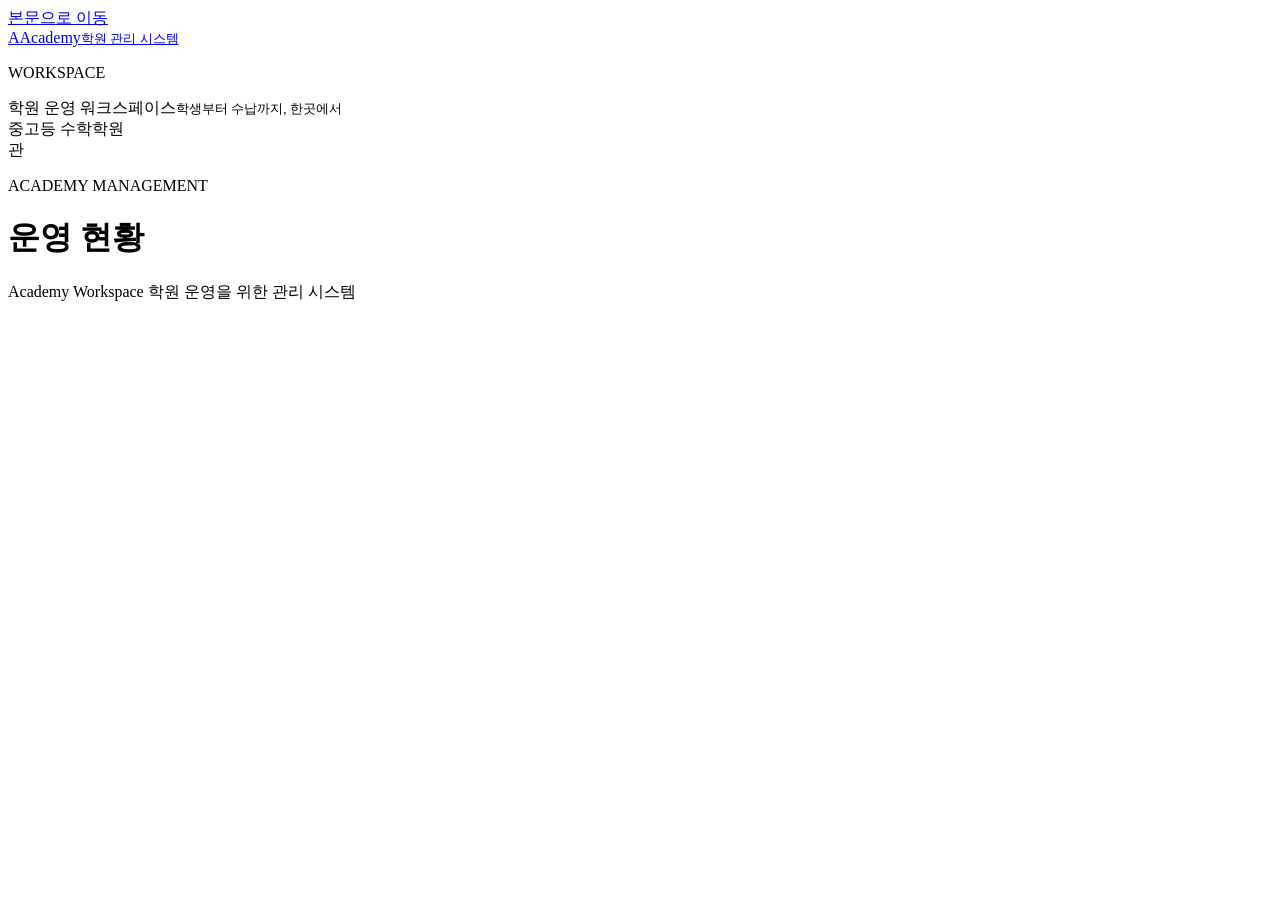
==== web/index.html @ 67ed325d "프론트엔드 작업 포함" ====
<!doctype html>
<html lang="ko">
<head><meta charset="utf-8"><meta name="viewport" content="width=device-width, initial-scale=1"><title>학원 관리 · Academy</title><link rel="stylesheet" href="/style.css"><script defer src="/app.js"></script></head>
<body>
<a class="skip" href="#main">본문으로 이동</a>
<aside class="sidebar"><a class="brand" href="#dashboard"><span class="brand-icon">A</span><span>Academy<small>학원 관리 시스템</small></span></a><p class="nav-label">WORKSPACE</p><nav aria-label="주요 메뉴" id="nav"></nav><div class="sidebar-foot"><span class="status-dot"></span> 학원 운영 워크스페이스<small>학생부터 수납까지, 한곳에서</small></div></aside>
<div class="workspace"><header class="topbar"><span>중고등 수학학원</span><div><span id="today"></span><span class="avatar" aria-label="관리자">관</span></div></header><main id="main" tabindex="-1"><div class="page-heading"><div><p class="eyebrow">ACADEMY MANAGEMENT</p><h1 id="title">운영 현황</h1><p id="subtitle"></p></div><button id="primary" class="primary" hidden></button></div><section id="content" aria-label="관리 내용"></section></main><footer>Academy Workspace <span>학원 운영을 위한 관리 시스템</span></footer></div>
<dialog id="dialog" aria-labelledby="dialog-title"><div class="dialog-head"><div><p class="eyebrow">ACADEMY WORKSPACE</p><h2 id="dialog-title"></h2></div><button class="icon-button" id="close-dialog" aria-label="닫기">×</button></div><div id="dialog-body"></div></dialog>
<div class="toast" id="toast" role="status" hidden></div>
</body></html>
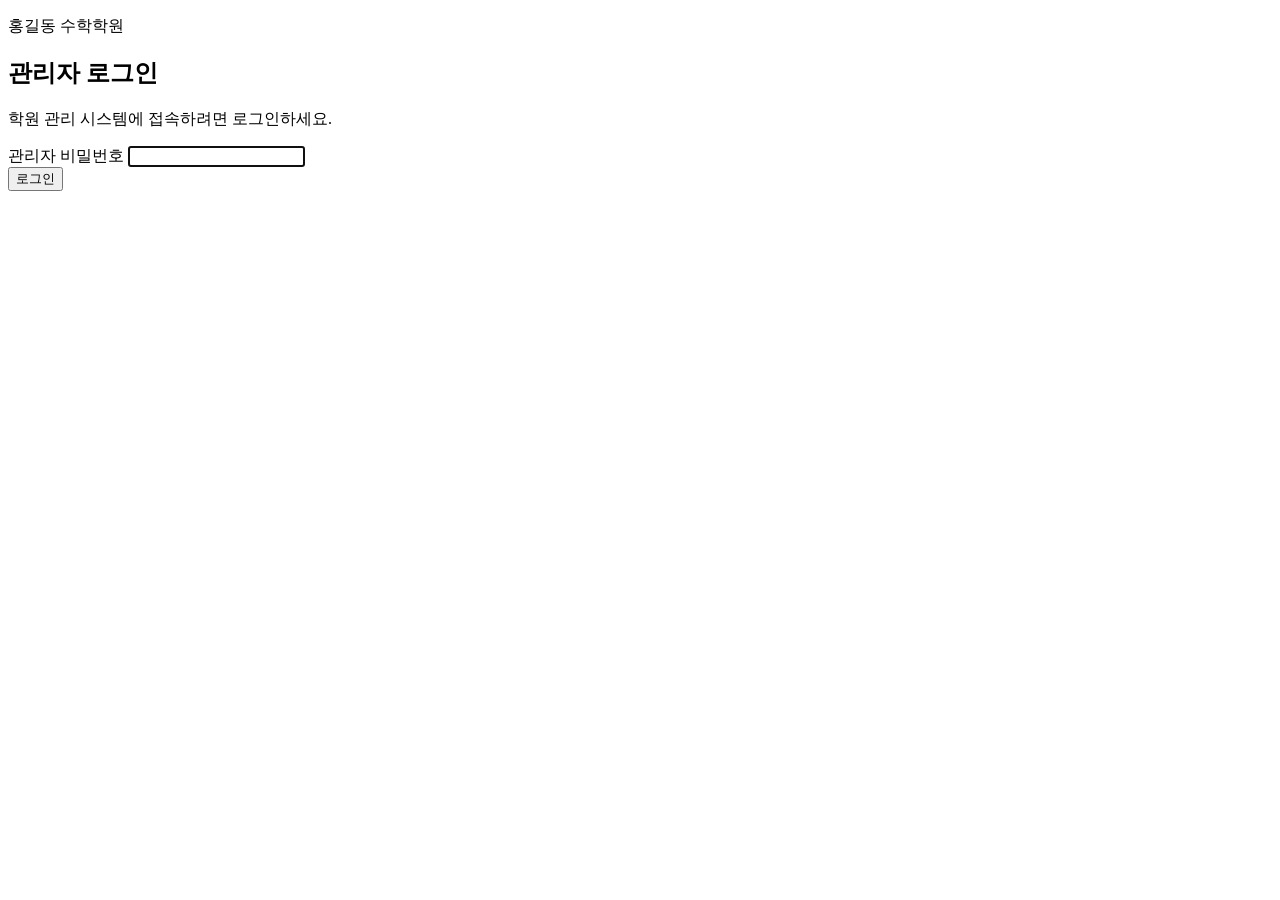
==== commit 24770ff6: "프론트엔드 작업" ====
--- a/web/index.html
+++ b/web/index.html
@@ -2,9 +2,36 @@
 <html lang="ko">
 <head><meta charset="utf-8"><meta name="viewport" content="width=device-width, initial-scale=1"><title>학원 관리 · Academy</title><link rel="stylesheet" href="/style.css"><script defer src="/app.js"></script></head>
 <body>
+<section id="login-screen" class="login-screen" aria-labelledby="login-title">
+    <form id="login-form" class="login-card">
+        <p class="eyebrow">홍길동 수학학원</p>
+        <h1 id="login-title">관리자 로그인</h1>
+        <p class="login-description">학원 관리 시스템에 접속하려면 로그인하세요.</p>
+        <div class="field">
+            <label for="login-password">관리자 비밀번호</label>
+            <input id="login-password" type="password" autocomplete="current-password" required autofocus>
+        </div>
+        <p id="login-error" class="error" role="alert" hidden></p>
+        <button class="primary" type="submit">로그인</button>
+    </form>
+</section>
+<div id="academy-app" hidden>
 <a class="skip" href="#main">본문으로 이동</a>
-<aside class="sidebar"><a class="brand" href="#dashboard"><span class="brand-icon">A</span><span>Academy<small>학원 관리 시스템</small></span></a><p class="nav-label">WORKSPACE</p><nav aria-label="주요 메뉴" id="nav"></nav><div class="sidebar-foot"><span class="status-dot"></span> 학원 운영 워크스페이스<small>학생부터 수납까지, 한곳에서</small></div></aside>
-<div class="workspace"><header class="topbar"><span>중고등 수학학원</span><div><span id="today"></span><span class="avatar" aria-label="관리자">관</span></div></header><main id="main" tabindex="-1"><div class="page-heading"><div><p class="eyebrow">ACADEMY MANAGEMENT</p><h1 id="title">운영 현황</h1><p id="subtitle"></p></div><button id="primary" class="primary" hidden></button></div><section id="content" aria-label="관리 내용"></section></main><footer>Academy Workspace <span>학원 운영을 위한 관리 시스템</span></footer></div>
+<aside id="sidebar" class="sidebar"><a class="brand" href="#dashboard"><span class="brand-icon">A</span><span class="brand-name">홍길동 수학학원</span></a><p class="nav-label">운영 메뉴</p><nav aria-label="주요 메뉴" id="nav"></nav><div class="sidebar-foot"><span class="status-dot"></span> 학원 운영 워크스페이스<small>학생부터 수납까지, 한곳에서</small></div></aside>
+<div class="workspace"><header class="topbar">
+    <div class="topbar-leading">
+        <button id="sidebar-toggle" class="sidebar-toggle" type="button" aria-label="메뉴" aria-controls="sidebar" aria-expanded="true">
+            <svg viewBox="0 0 24 24" width="20" height="20" aria-hidden="true" fill="none" stroke="currentColor" stroke-width="2" stroke-linecap="round">
+                <path d="M4 6h16M4 12h16M4 18h16"/>
+            </svg>
+        </button>
+        <span class="topbar-title">홍길동 중고등 수학학원 관리 시스템</span>
+    </div>
+    <div class="topbar-meta"><span id="today"></span><details id="profile-menu" class="profile-menu">
+        <summary class="avatar" aria-label="관리자 메뉴">관</summary>
+        <div class="profile-actions"><button id="logout" type="button">로그아웃</button></div>
+    </details></div></header><main id="main" tabindex="-1"><div class="page-heading"><div><p id="page-eyebrow" class="eyebrow">ACADEMY OVERVIEW</p><h1 id="title">운영 현황</h1><p id="subtitle"></p></div><button id="primary" class="primary" hidden></button></div><section id="content" aria-label="관리 내용"></section></main><footer>Academy Workspace <span>학원 운영을 위한 관리 시스템</span></footer></div>
 <dialog id="dialog" aria-labelledby="dialog-title"><div class="dialog-head"><div><p class="eyebrow">ACADEMY WORKSPACE</p><h2 id="dialog-title"></h2></div><button class="icon-button" id="close-dialog" aria-label="닫기">×</button></div><div id="dialog-body"></div></dialog>
 <div class="toast" id="toast" role="status" hidden></div>
+</div>
 </body></html>
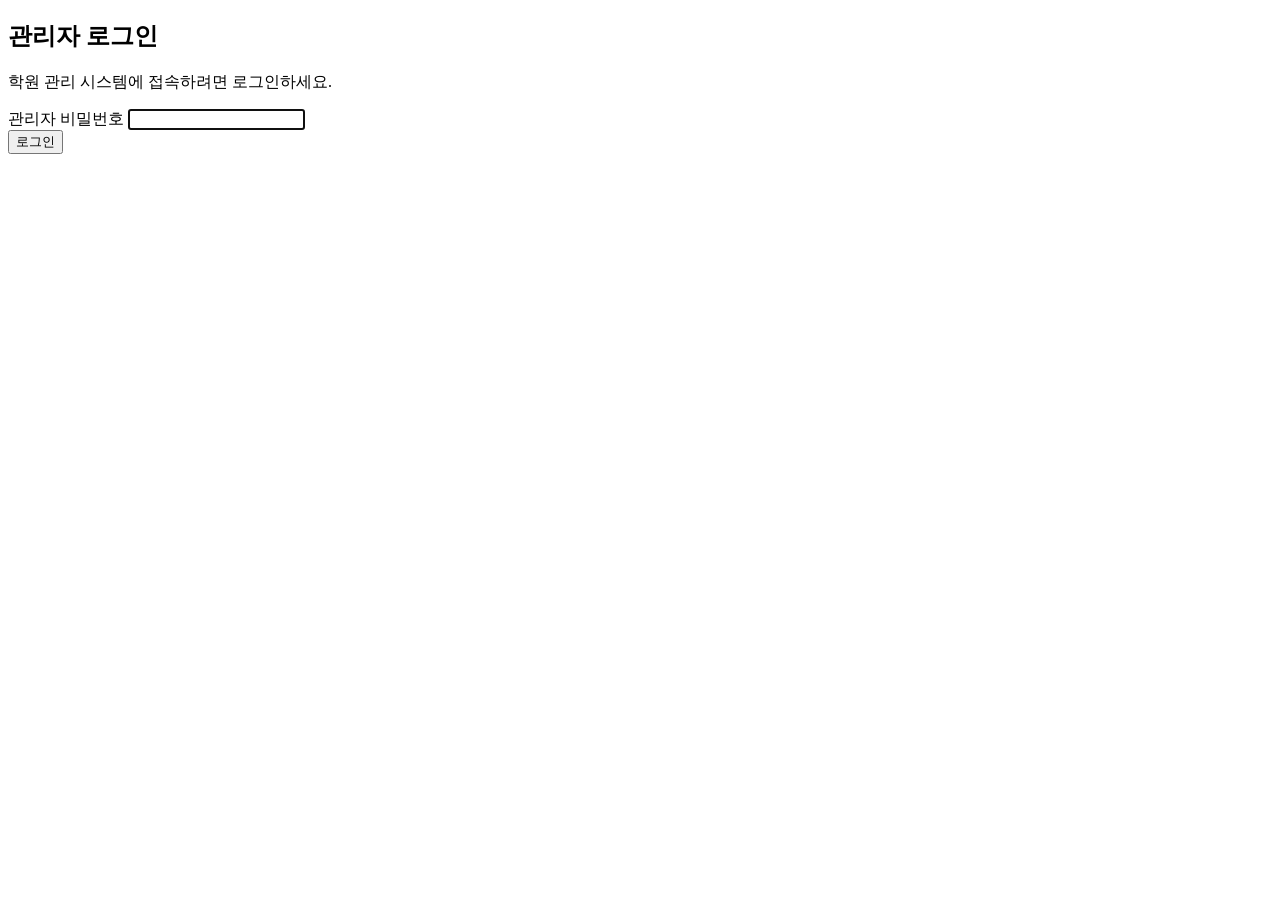
==== commit 45c042f8: "로고 변경" ====
--- a/web/index.html
+++ b/web/index.html
@@ -4,7 +4,6 @@
 <body>
 <section id="login-screen" class="login-screen" aria-labelledby="login-title">
     <form id="login-form" class="login-card">
-        <p class="eyebrow">홍길동 수학학원</p>
         <h1 id="login-title">관리자 로그인</h1>
         <p class="login-description">학원 관리 시스템에 접속하려면 로그인하세요.</p>
         <div class="field">
@@ -17,7 +16,7 @@
 </section>
 <div id="academy-app" hidden>
 <a class="skip" href="#main">본문으로 이동</a>
-<aside id="sidebar" class="sidebar"><a class="brand" href="#dashboard"><span class="brand-icon">A</span><span class="brand-name">홍길동 수학학원</span></a><p class="nav-label">운영 메뉴</p><nav aria-label="주요 메뉴" id="nav"></nav><div class="sidebar-foot"><span class="status-dot"></span> 학원 운영 워크스페이스<small>학생부터 수납까지, 한곳에서</small></div></aside>
+<aside id="sidebar" class="sidebar"><a class="brand" href="#dashboard"><img src="/kya-logo.jpg" width="1376" height="768" alt="KYA 수학학원 홈"></a><p class="nav-label">운영 메뉴</p><nav aria-label="주요 메뉴" id="nav"></nav><div class="sidebar-foot"><span class="status-dot"></span> 학원 운영 워크스페이스<small>학생부터 수납까지, 한곳에서</small></div></aside>
 <div class="workspace"><header class="topbar">
     <div class="topbar-leading">
         <button id="sidebar-toggle" class="sidebar-toggle" type="button" aria-label="메뉴" aria-controls="sidebar" aria-expanded="true">
@@ -25,7 +24,7 @@
                 <path d="M4 6h16M4 12h16M4 18h16"/>
             </svg>
         </button>
-        <span class="topbar-title">홍길동 중고등 수학학원 관리 시스템</span>
+        <span class="topbar-title">KYA 중고등 수학학원 관리 시스템</span>
     </div>
     <div class="topbar-meta"><span id="today"></span><details id="profile-menu" class="profile-menu">
         <summary class="avatar" aria-label="관리자 메뉴">관</summary>
